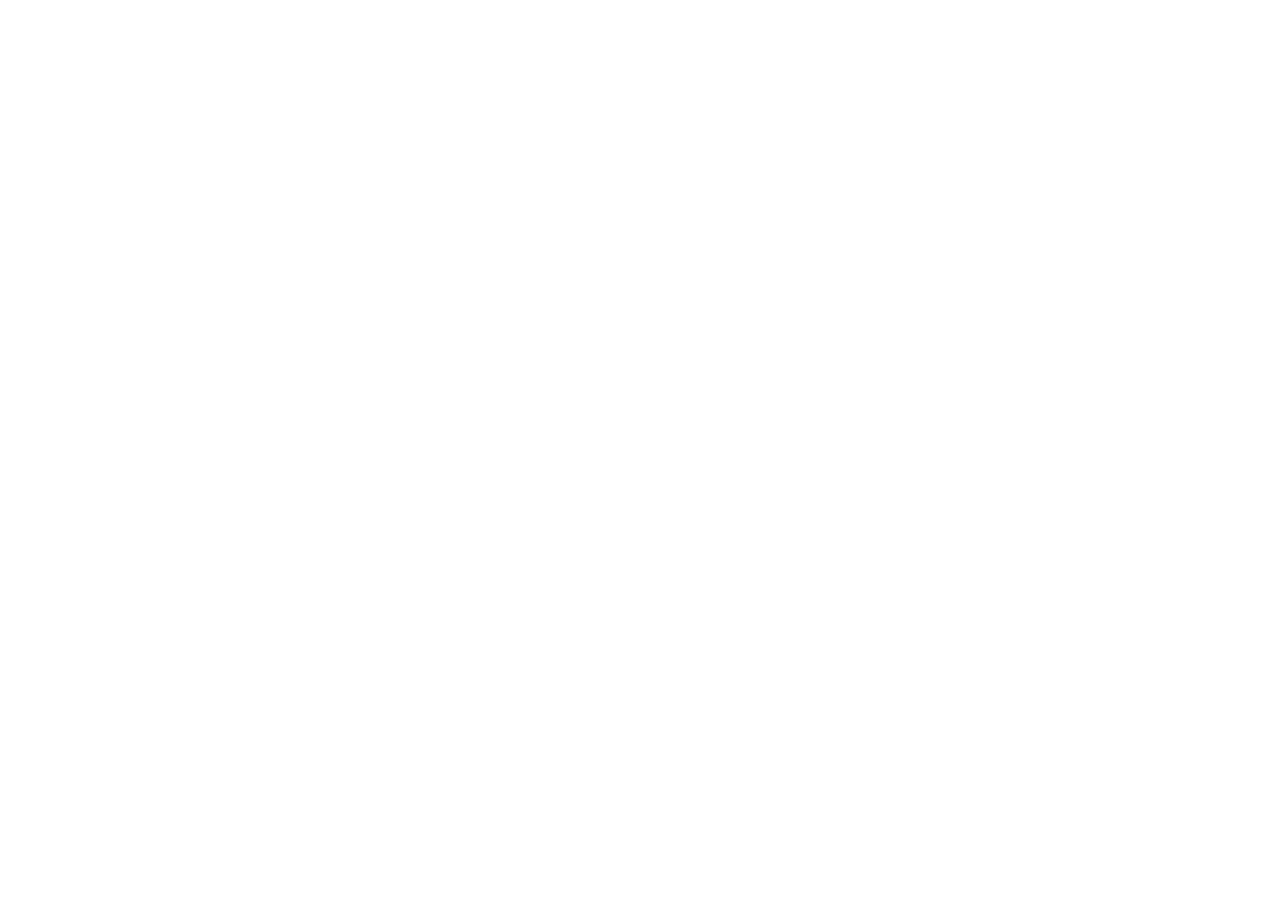
==== codes/1.html @ 50a209b1 "add READ.md file in day1/day3" ====
<!DOCTYPE html>
<html lang="en">
<head>
    <meta charset="UTF-8">
    <meta name="viewport" content="width=device-width, initial-scale=1.0">
    <meta http-equiv="X-UA-Compatible" content="ie=edge">
    <title>Document</title>
</head>
<body>
   <script type="text/javascript" src="this.js"></script>
    
</body>
</html>
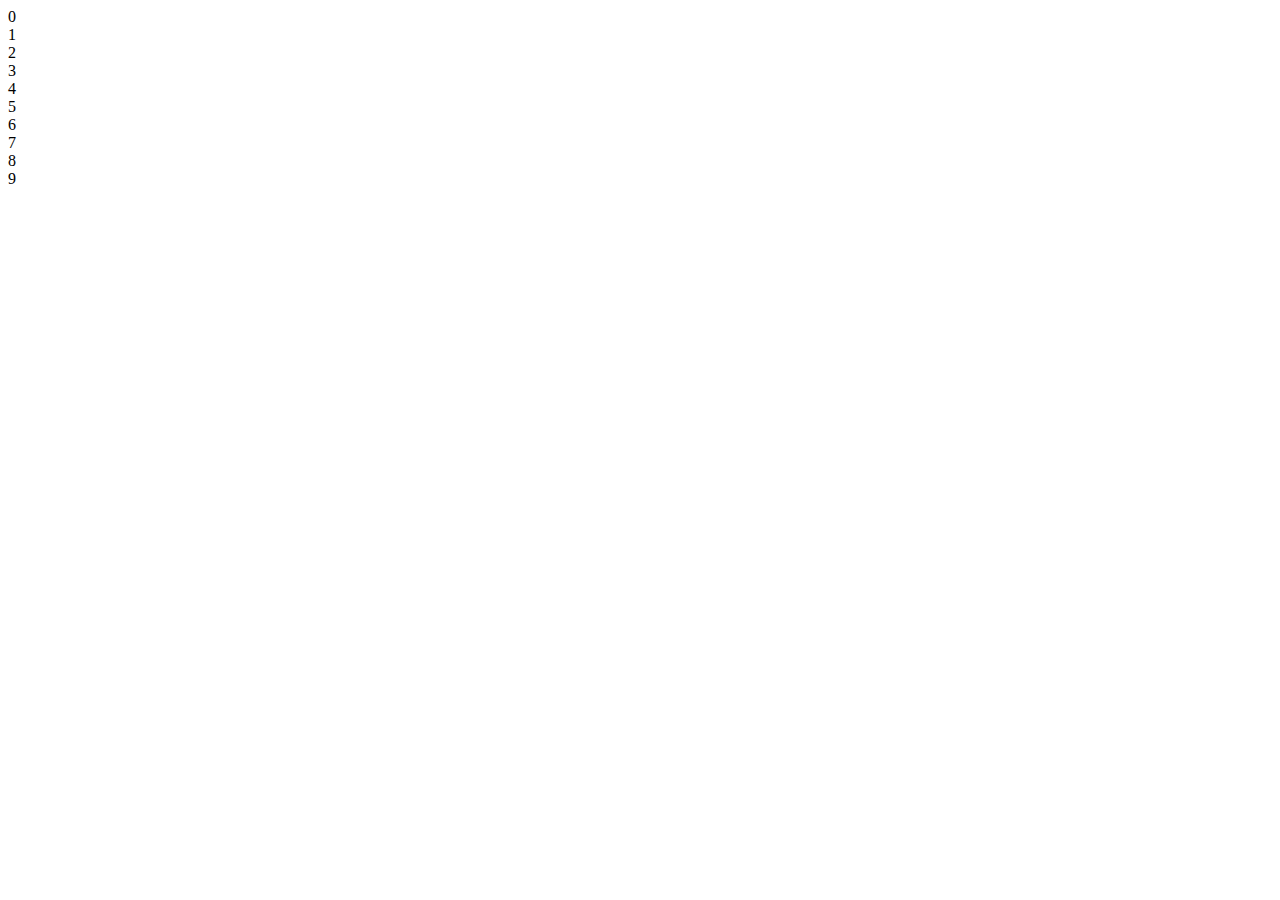
==== commit 4b692c8f: "closure's understanding" ====
--- a/codes/1.html
+++ b/codes/1.html
@@ -7,7 +7,7 @@
     <title>Document</title>
 </head>
 <body>
-   <script type="text/javascript" src="this.js"></script>
+   <script type="text/javascript" src="closure.js"></script>
     
 </body>
 </html>